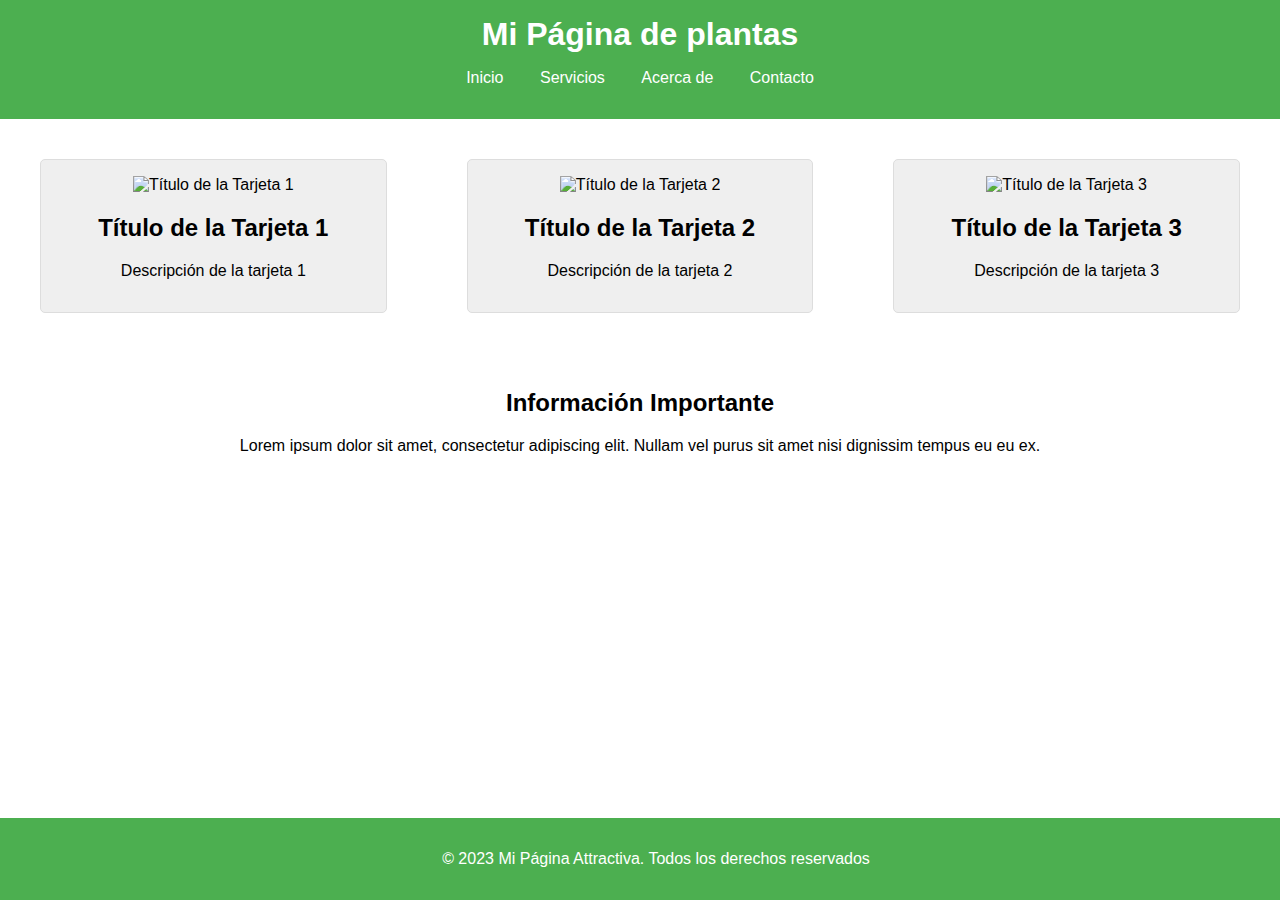
==== index.html @ 99ed8648 "Update index.html" ====
<!DOCTYPE html>
<html lang="es">
<head>
    <meta charset="UTF-8">
    <meta name="viewport" content="width=device-width, initial-scale=1.0">
    <title>Mi Página de plantas</title>
    <link rel="stylesheet" href="styles.css">
</head>
<body>
    <header>
        <h1>Mi Página de plantas</h1>
        <nav>
            <ul>
                <li><a href="#">Inicio</a></li>
                <li><a href="https://hannibal-caballero.github.io/consultas2/">Servicios</a></li>
                <li><a href="#">Acerca de</a></li>
                <li><a href="#">Contacto</a></li>
            </ul>
        </nav>
    </header>
    <main>
        <section class="cards">
            <div class="card">
                <img src="https://cdn.wallapop.com/images/10420/h7/xx/__/c10420p1041265756/i5084395119.jpg?pictureSize=W640" alt="Título de la Tarjeta 1">
                <h2>Título de la Tarjeta 1</h2>
                <p>Descripción de la tarjeta 1</p>
            </div>
            <div class="card">
                <img src="https://cdn.wallapop.com/images/10420/h7/xx/__/c10420p1041265756/i5084395119.jpg?pictureSize=W640" alt="Título de la Tarjeta 2">
                <h2>Título de la Tarjeta 2</h2>
                <p>Descripción de la tarjeta 2</p>
            </div>
            <div class="card">
                <img src="https://cdn.wallapop.com/images/10420/h7/xx/__/c10420p1041265756/i5084395119.jpg?pictureSize=W640" alt="Título de la Tarjeta 3">
                <h2>Título de la Tarjeta 3</h2>
                <p>Descripción de la tarjeta 3</p>
            </div>
        </section>
        <section class="important-info">
            <h2>Información Importante</h2>
            <p>Lorem ipsum dolor sit amet, consectetur adipiscing elit. Nullam vel purus sit amet nisi dignissim tempus eu eu ex.</p>
        </section>
    </main>
    <footer>
        <p>&copy; 2023 Mi Página Attractiva. Todos los derechos reservados</p>
    </footer>
    <script src="scripts.js"></script>
</body>
</html>
---- styles.css ----
body {
    font-family: Arial, sans-serif;
    margin: 0;
    padding: 0;
    background-color: #ffffff;
}

header {
    background-color: #4CAF50;
    color: white;
    padding: 1rem;
    text-align: center;
}

header h1 {
    margin: 0;
}

nav ul {
    list-style: none;
    padding: 0;
}

nav ul li {
    display: inline;
    margin: 0 1rem;
}

nav ul li a {
    color: white;
    text-decoration: none;
}



.cards {
    display: flex;
    justify-content: space-around;
   
}

.card {
    background-color: rgb(239, 239, 239);
    border: 1px solid #ddd;
    border-radius: 5px;
    padding: 1rem;
    text-align: center;
    width: 30%;
    margin: 2.5rem;
}

.card img {
    max-width: 100%;
    height: auto;
}

.important-info {
    background-color: white;
    border-radius: 5px;
    padding: 1rem;
    text-align: center;
}

footer {
    background-color: #4CAF50;
    color: white;
    text-align: center;
    padding: 1rem;
    position: fixed;
    width: 100%;
    bottom: 0;
}
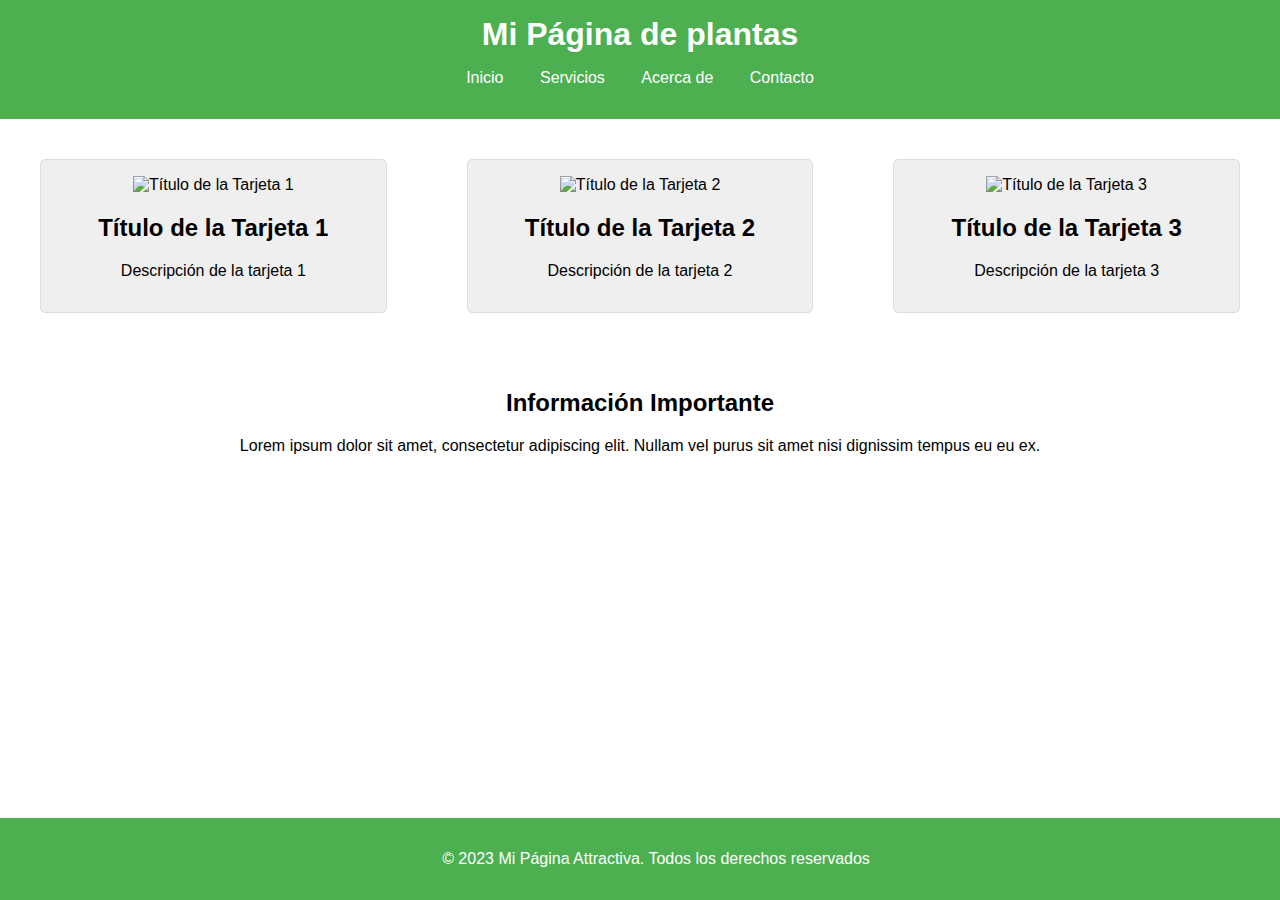
==== commit c8db6363: "Update index.html" ====
--- a/index.html
+++ b/index.html
@@ -13,7 +13,7 @@
         <nav>
             <ul>
                 <li><a href="#">Inicio</a></li>
-                <li><a href="https://hannibal-caballero.github.io/consultas2/">Servicios</a></li>
+                <li><a href="#">Servicios</a></li>
                 <li><a href="#">Acerca de</a></li>
                 <li><a href="#">Contacto</a></li>
             </ul>
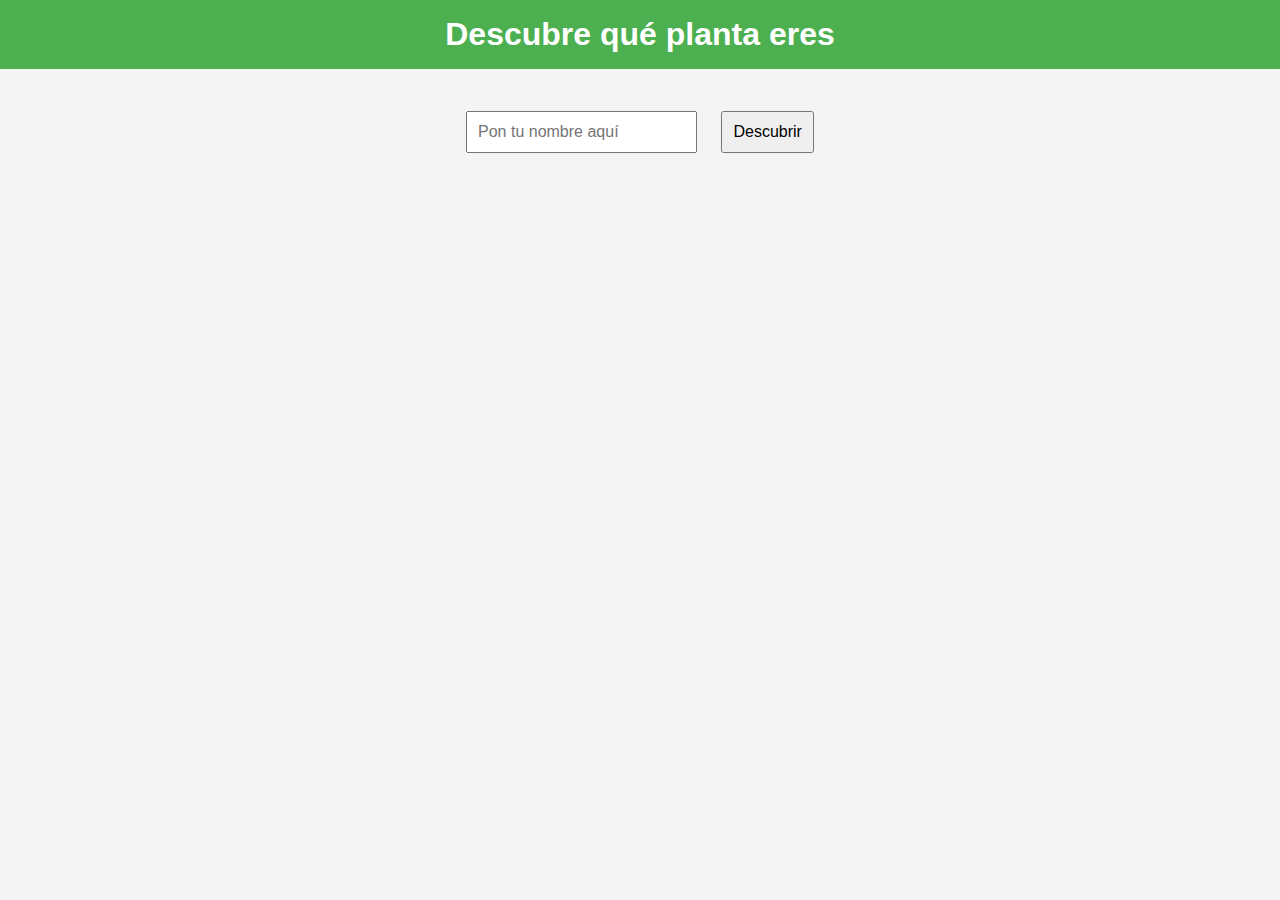
==== commit 5214cd4b: "Add files via upload" ====
--- a/index.html
+++ b/index.html
@@ -1,50 +1,20 @@
-    
 <!DOCTYPE html>
 <html lang="es">
 <head>
     <meta charset="UTF-8">
     <meta name="viewport" content="width=device-width, initial-scale=1.0">
-    <title>Mi Página de plantas</title>
+    <title>Descubre qué planta eres</title>
     <link rel="stylesheet" href="styles.css">
 </head>
 <body>
     <header>
-        <h1>Mi Página de plantas</h1>
-        <nav>
-            <ul>
-                <li><a href="#">Inicio</a></li>
-                <li><a href="#">Servicios</a></li>
-                <li><a href="#">Acerca de</a></li>
-                <li><a href="#">Contacto</a></li>
-            </ul>
-        </nav>
+        <h1>Descubre qué planta eres</h1>
     </header>
     <main>
-        <section class="cards">
-            <div class="card">
-                <img src="https://cdn.wallapop.com/images/10420/h7/xx/__/c10420p1041265756/i5084395119.jpg?pictureSize=W640" alt="Título de la Tarjeta 1">
-                <h2>Título de la Tarjeta 1</h2>
-                <p>Descripción de la tarjeta 1</p>
-            </div>
-            <div class="card">
-                <img src="https://cdn.wallapop.com/images/10420/h7/xx/__/c10420p1041265756/i5084395119.jpg?pictureSize=W640" alt="Título de la Tarjeta 2">
-                <h2>Título de la Tarjeta 2</h2>
-                <p>Descripción de la tarjeta 2</p>
-            </div>
-            <div class="card">
-                <img src="https://cdn.wallapop.com/images/10420/h7/xx/__/c10420p1041265756/i5084395119.jpg?pictureSize=W640" alt="Título de la Tarjeta 3">
-                <h2>Título de la Tarjeta 3</h2>
-                <p>Descripción de la tarjeta 3</p>
-            </div>
-        </section>
-        <section class="important-info">
-            <h2>Información Importante</h2>
-            <p>Lorem ipsum dolor sit amet, consectetur adipiscing elit. Nullam vel purus sit amet nisi dignissim tempus eu eu ex.</p>
-        </section>
+        <input type="text" id="nameInput" placeholder="Pon tu nombre aquí">
+        <button onclick="discoverPlant()">Descubrir</button>
+        <div class="result" id="result"></div>
     </main>
-    <footer>
-        <p>&copy; 2023 Mi Página Attractiva. Todos los derechos reservados</p>
-    </footer>
     <script src="scripts.js"></script>
 </body>
 </html>
--- a/styles.css
+++ b/styles.css
@@ -1,8 +1,9 @@
-         body {
+body {
     font-family: Arial, sans-serif;
     margin: 0;
     padding: 0;
-    background-color: #ffffff;
+    background-color: #f4f4f4;
+    text-align: center;
 }
 
 header {
@@ -16,57 +17,17 @@
     margin: 0;
 }
 
-nav ul {
-    list-style: none;
-    padding: 0;
+main {
+    padding: 2rem;
 }
 
-nav ul li {
-    display: inline;
-    margin: 0 1rem;
+input, button {
+    padding: 10px;
+    font-size: 16px;
+    margin: 10px;
 }
 
-nav ul li a {
-    color: white;
-    text-decoration: none;
+.result {
+    margin-top: 20px;
+    font-size: 18px;
 }
-
-
-
-.cards {
-    display: flex;
-    justify-content: space-around;
-   
-}
-
-.card {
-    background-color: rgb(239, 239, 239);
-    border: 1px solid #ddd;
-    border-radius: 5px;
-    padding: 1rem;
-    text-align: center;
-    width: 30%;
-    margin: 2.5rem;
-}
-
-.card img {
-    max-width: 100%;
-    height: auto;
-}
-
-.important-info {
-    background-color: white;
-    border-radius: 5px;
-    padding: 1rem;
-    text-align: center;
-}
-
-footer {
-    background-color: #4CAF50;
-    color: white;
-    text-align: center;
-    padding: 1rem;
-    position: fixed;
-    width: 100%;
-    bottom: 0;
-}
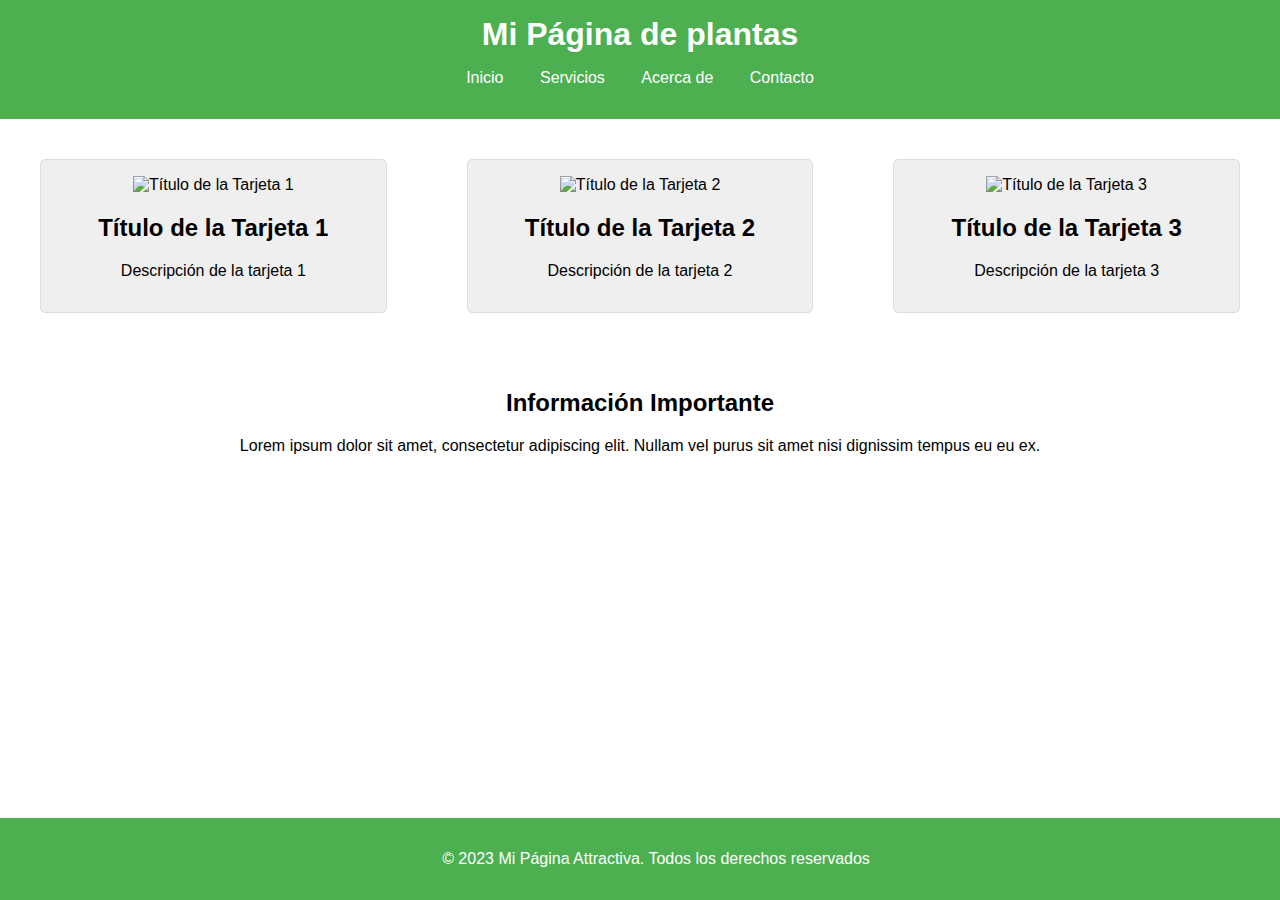
==== commit 4dade6d9: "Add files via upload" ====
--- a/index.html
+++ b/index.html
@@ -1,20 +1,50 @@
+    
 <!DOCTYPE html>
 <html lang="es">
 <head>
     <meta charset="UTF-8">
     <meta name="viewport" content="width=device-width, initial-scale=1.0">
-    <title>Descubre qué planta eres</title>
-    <link rel="stylesheet" href="styles.css">
+    <title>Mi Página de plantas</title>
+    <link rel="stylesheet" href="/styles.css">
 </head>
 <body>
     <header>
-        <h1>Descubre qué planta eres</h1>
+        <h1>Mi Página de plantas</h1>
+        <nav>
+            <ul>
+                <li><a href="#">Inicio</a></li>
+                <li><a href="/servicios.html">Servicios</a></li>
+                <li><a href="#">Acerca de</a></li>
+                <li><a href="#">Contacto</a></li>
+            </ul>
+        </nav>
     </header>
     <main>
-        <input type="text" id="nameInput" placeholder="Pon tu nombre aquí">
-        <button onclick="discoverPlant()">Descubrir</button>
-        <div class="result" id="result"></div>
+        <section class="cards">
+            <div class="card">
+                <img src="https://cdn.wallapop.com/images/10420/h7/xx/__/c10420p1041265756/i5084395119.jpg?pictureSize=W640" alt="Título de la Tarjeta 1">
+                <h2>Título de la Tarjeta 1</h2>
+                <p>Descripción de la tarjeta 1</p>
+            </div>
+            <div class="card">
+                <img src="https://cdn.wallapop.com/images/10420/h7/xx/__/c10420p1041265756/i5084395119.jpg?pictureSize=W640" alt="Título de la Tarjeta 2">
+                <h2>Título de la Tarjeta 2</h2>
+                <p>Descripción de la tarjeta 2</p>
+            </div>
+            <div class="card">
+                <img src="https://cdn.wallapop.com/images/10420/h7/xx/__/c10420p1041265756/i5084395119.jpg?pictureSize=W640" alt="Título de la Tarjeta 3">
+                <h2>Título de la Tarjeta 3</h2>
+                <p>Descripción de la tarjeta 3</p>
+            </div>
+        </section>
+        <section class="important-info">
+            <h2>Información Importante</h2>
+            <p>Lorem ipsum dolor sit amet, consectetur adipiscing elit. Nullam vel purus sit amet nisi dignissim tempus eu eu ex.</p>
+        </section>
     </main>
+    <footer>
+        <p>&copy; 2023 Mi Página Attractiva. Todos los derechos reservados</p>
+    </footer>
     <script src="scripts.js"></script>
 </body>
 </html>
--- a/styles.css
+++ b/styles.css
@@ -1,9 +1,8 @@
-body {
+         body {
     font-family: Arial, sans-serif;
     margin: 0;
     padding: 0;
-    background-color: #f4f4f4;
-    text-align: center;
+    background-color: #ffffff;
 }
 
 header {
@@ -17,17 +16,57 @@
     margin: 0;
 }
 
-main {
-    padding: 2rem;
+nav ul {
+    list-style: none;
+    padding: 0;
 }
 
-input, button {
-    padding: 10px;
-    font-size: 16px;
-    margin: 10px;
+nav ul li {
+    display: inline;
+    margin: 0 1rem;
 }
 
-.result {
-    margin-top: 20px;
-    font-size: 18px;
+nav ul li a {
+    color: white;
+    text-decoration: none;
 }
+
+
+
+.cards {
+    display: flex;
+    justify-content: space-around;
+   
+}
+
+.card {
+    background-color: rgb(239, 239, 239);
+    border: 1px solid #ddd;
+    border-radius: 5px;
+    padding: 1rem;
+    text-align: center;
+    width: 30%;
+    margin: 2.5rem;
+}
+
+.card img {
+    max-width: 100%;
+    height: auto;
+}
+
+.important-info {
+    background-color: white;
+    border-radius: 5px;
+    padding: 1rem;
+    text-align: center;
+}
+
+footer {
+    background-color: #4CAF50;
+    color: white;
+    text-align: center;
+    padding: 1rem;
+    position: fixed;
+    width: 100%;
+    bottom: 0;
+}
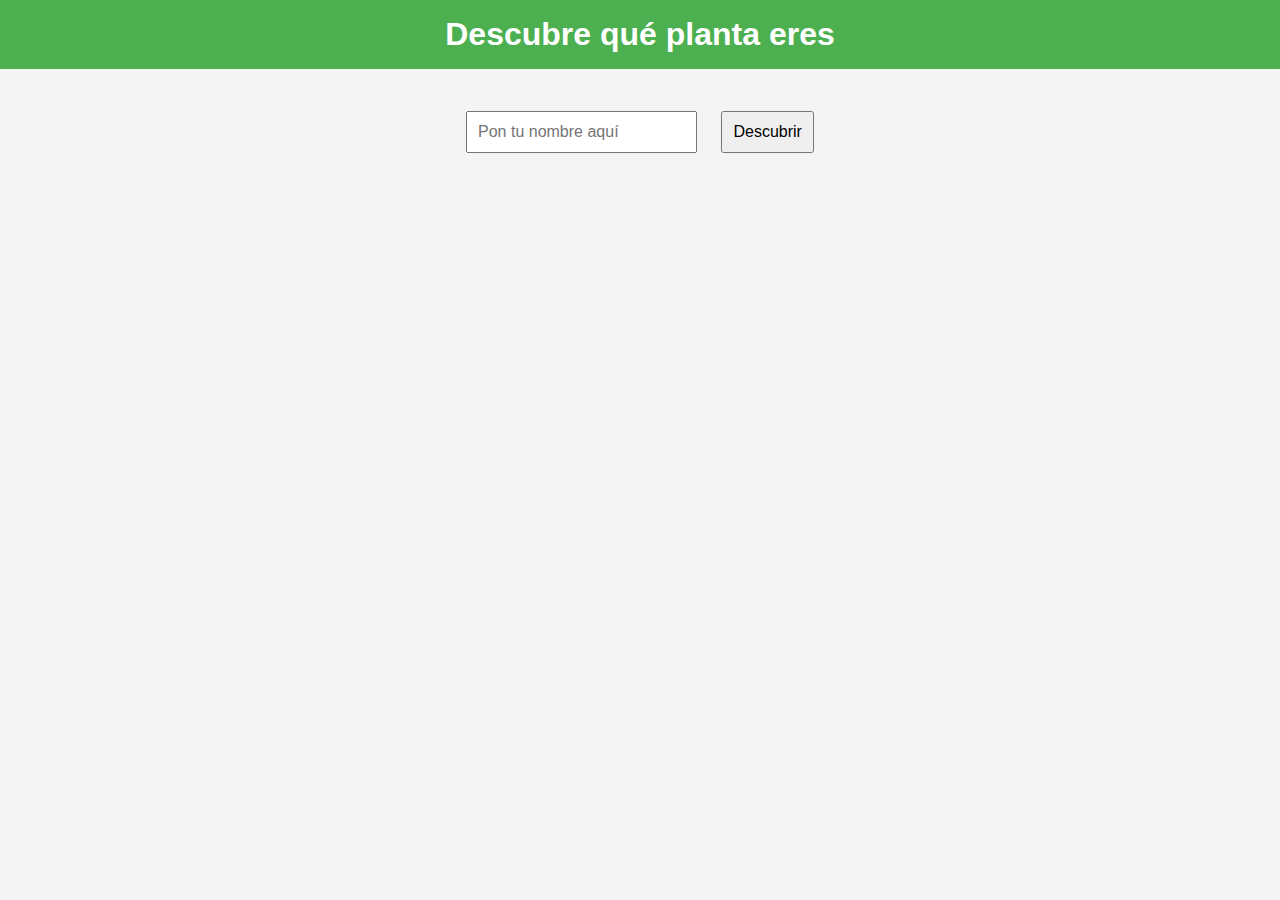
==== commit ae3ed7e3: "Add files via upload" ====
--- a/index.html
+++ b/index.html
@@ -1,50 +1,20 @@
-    
 <!DOCTYPE html>
 <html lang="es">
 <head>
     <meta charset="UTF-8">
     <meta name="viewport" content="width=device-width, initial-scale=1.0">
-    <title>Mi Página de plantas</title>
-    <link rel="stylesheet" href="/styles.css">
+    <title>Descubre qué planta eres</title>
+    <link rel="stylesheet" href="styles.css">
 </head>
 <body>
     <header>
-        <h1>Mi Página de plantas</h1>
-        <nav>
-            <ul>
-                <li><a href="#">Inicio</a></li>
-                <li><a href="/servicios.html">Servicios</a></li>
-                <li><a href="#">Acerca de</a></li>
-                <li><a href="#">Contacto</a></li>
-            </ul>
-        </nav>
+        <h1>Descubre qué planta eres</h1>
     </header>
     <main>
-        <section class="cards">
-            <div class="card">
-                <img src="https://cdn.wallapop.com/images/10420/h7/xx/__/c10420p1041265756/i5084395119.jpg?pictureSize=W640" alt="Título de la Tarjeta 1">
-                <h2>Título de la Tarjeta 1</h2>
-                <p>Descripción de la tarjeta 1</p>
-            </div>
-            <div class="card">
-                <img src="https://cdn.wallapop.com/images/10420/h7/xx/__/c10420p1041265756/i5084395119.jpg?pictureSize=W640" alt="Título de la Tarjeta 2">
-                <h2>Título de la Tarjeta 2</h2>
-                <p>Descripción de la tarjeta 2</p>
-            </div>
-            <div class="card">
-                <img src="https://cdn.wallapop.com/images/10420/h7/xx/__/c10420p1041265756/i5084395119.jpg?pictureSize=W640" alt="Título de la Tarjeta 3">
-                <h2>Título de la Tarjeta 3</h2>
-                <p>Descripción de la tarjeta 3</p>
-            </div>
-        </section>
-        <section class="important-info">
-            <h2>Información Importante</h2>
-            <p>Lorem ipsum dolor sit amet, consectetur adipiscing elit. Nullam vel purus sit amet nisi dignissim tempus eu eu ex.</p>
-        </section>
+        <input type="text" id="nameInput" placeholder="Pon tu nombre aquí">
+        <button onclick="discoverPlant()">Descubrir</button>
+        <div class="result" id="result"></div>
     </main>
-    <footer>
-        <p>&copy; 2023 Mi Página Attractiva. Todos los derechos reservados</p>
-    </footer>
     <script src="scripts.js"></script>
 </body>
 </html>
--- a/styles.css
+++ b/styles.css
@@ -1,8 +1,9 @@
-         body {
+body {
     font-family: Arial, sans-serif;
     margin: 0;
     padding: 0;
-    background-color: #ffffff;
+    background-color: #f4f4f4;
+    text-align: center;
 }
 
 header {
@@ -16,57 +17,17 @@
     margin: 0;
 }
 
-nav ul {
-    list-style: none;
-    padding: 0;
+main {
+    padding: 2rem;
 }
 
-nav ul li {
-    display: inline;
-    margin: 0 1rem;
+input, button {
+    padding: 10px;
+    font-size: 16px;
+    margin: 10px;
 }
 
-nav ul li a {
-    color: white;
-    text-decoration: none;
+.result {
+    margin-top: 20px;
+    font-size: 18px;
 }
-
-
-
-.cards {
-    display: flex;
-    justify-content: space-around;
-   
-}
-
-.card {
-    background-color: rgb(239, 239, 239);
-    border: 1px solid #ddd;
-    border-radius: 5px;
-    padding: 1rem;
-    text-align: center;
-    width: 30%;
-    margin: 2.5rem;
-}
-
-.card img {
-    max-width: 100%;
-    height: auto;
-}
-
-.important-info {
-    background-color: white;
-    border-radius: 5px;
-    padding: 1rem;
-    text-align: center;
-}
-
-footer {
-    background-color: #4CAF50;
-    color: white;
-    text-align: center;
-    padding: 1rem;
-    position: fixed;
-    width: 100%;
-    bottom: 0;
-}
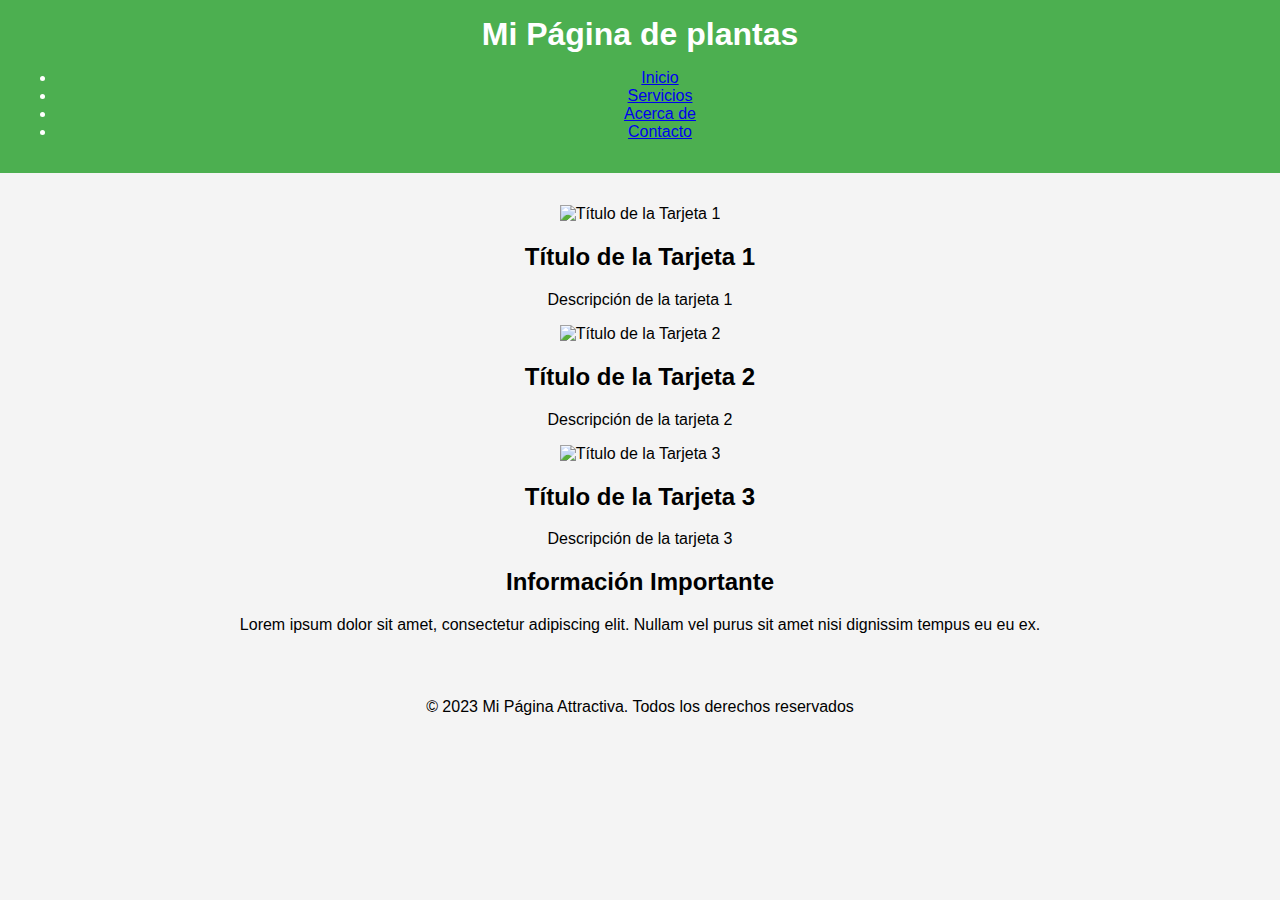
==== commit 86d87c17: "Update index.html" ====
--- a/index.html
+++ b/index.html
@@ -1,20 +1,50 @@
+    
 <!DOCTYPE html>
 <html lang="es">
 <head>
     <meta charset="UTF-8">
     <meta name="viewport" content="width=device-width, initial-scale=1.0">
-    <title>Descubre qué planta eres</title>
+    <title>Mi Página de plantas</title>
     <link rel="stylesheet" href="styles.css">
 </head>
 <body>
     <header>
-        <h1>Descubre qué planta eres</h1>
+        <h1>Mi Página de plantas</h1>
+        <nav>
+            <ul>
+                <li><a href="#">Inicio</a></li>
+                <li><a href="/servicios.html">Servicios</a></li>
+                <li><a href="#">Acerca de</a></li>
+                <li><a href="#">Contacto</a></li>
+            </ul>
+        </nav>
     </header>
     <main>
-        <input type="text" id="nameInput" placeholder="Pon tu nombre aquí">
-        <button onclick="discoverPlant()">Descubrir</button>
-        <div class="result" id="result"></div>
+        <section class="cards">
+            <div class="card">
+                <img src="https://cdn.wallapop.com/images/10420/h7/xx/__/c10420p1041265756/i5084395119.jpg?pictureSize=W640" alt="Título de la Tarjeta 1">
+                <h2>Título de la Tarjeta 1</h2>
+                <p>Descripción de la tarjeta 1</p>
+            </div>
+            <div class="card">
+                <img src="https://cdn.wallapop.com/images/10420/h7/xx/__/c10420p1041265756/i5084395119.jpg?pictureSize=W640" alt="Título de la Tarjeta 2">
+                <h2>Título de la Tarjeta 2</h2>
+                <p>Descripción de la tarjeta 2</p>
+            </div>
+            <div class="card">
+                <img src="https://cdn.wallapop.com/images/10420/h7/xx/__/c10420p1041265756/i5084395119.jpg?pictureSize=W640" alt="Título de la Tarjeta 3">
+                <h2>Título de la Tarjeta 3</h2>
+                <p>Descripción de la tarjeta 3</p>
+            </div>
+        </section>
+        <section class="important-info">
+            <h2>Información Importante</h2>
+            <p>Lorem ipsum dolor sit amet, consectetur adipiscing elit. Nullam vel purus sit amet nisi dignissim tempus eu eu ex.</p>
+        </section>
     </main>
+    <footer>
+        <p>&copy; 2023 Mi Página Attractiva. Todos los derechos reservados</p>
+    </footer>
     <script src="scripts.js"></script>
 </body>
 </html>
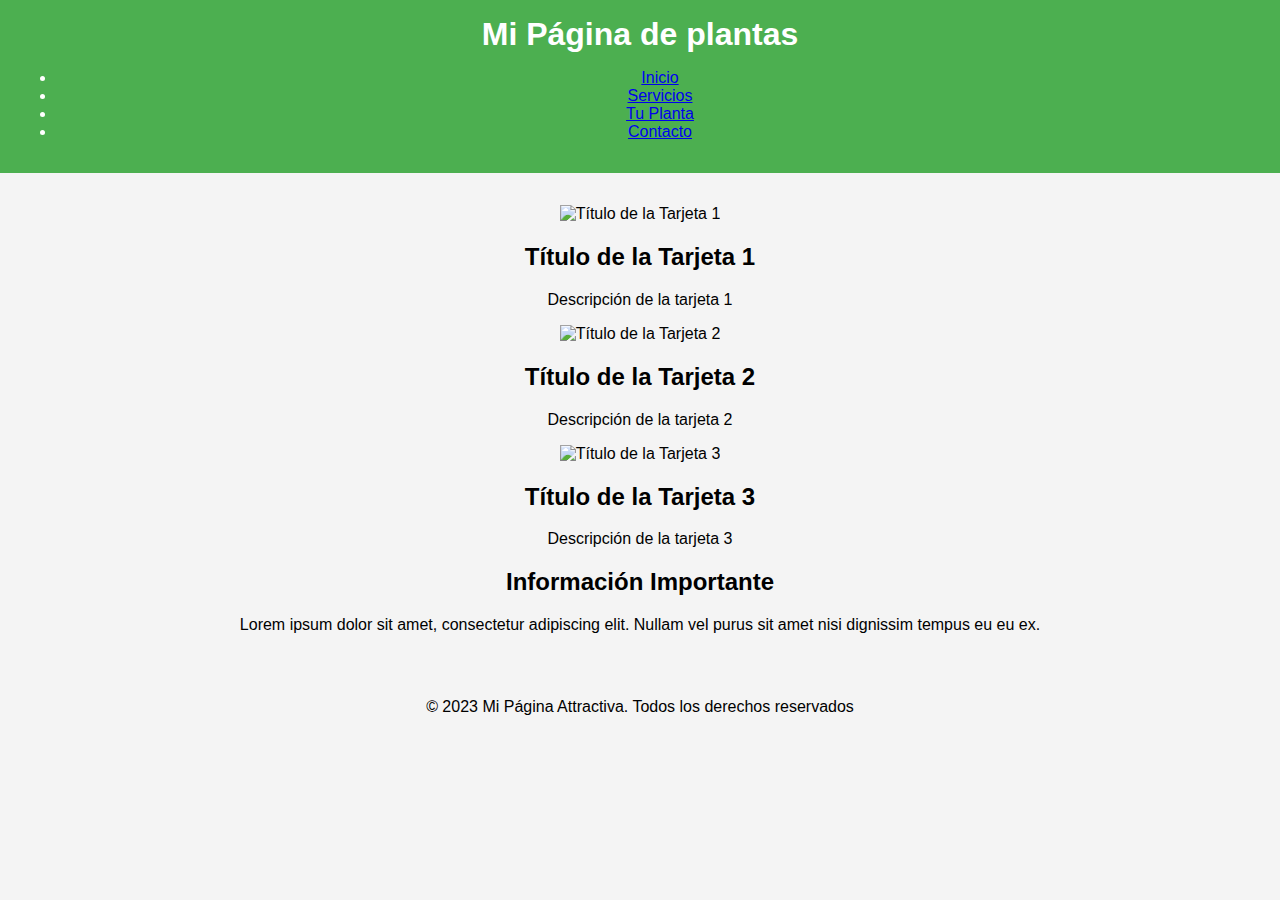
==== commit 0579a404: "Update index.html" ====
--- a/index.html
+++ b/index.html
@@ -13,8 +13,8 @@
         <nav>
             <ul>
                 <li><a href="#">Inicio</a></li>
-                <li><a href="/servicios.html">Servicios</a></li>
-                <li><a href="#">Acerca de</a></li>
+                <li><a href="servicios.html">Servicios</a></li>
+                <li><a href="https://hannibal-caballero.github.io/consultas2/">Tu Planta</a></li>
                 <li><a href="#">Contacto</a></li>
             </ul>
         </nav>
